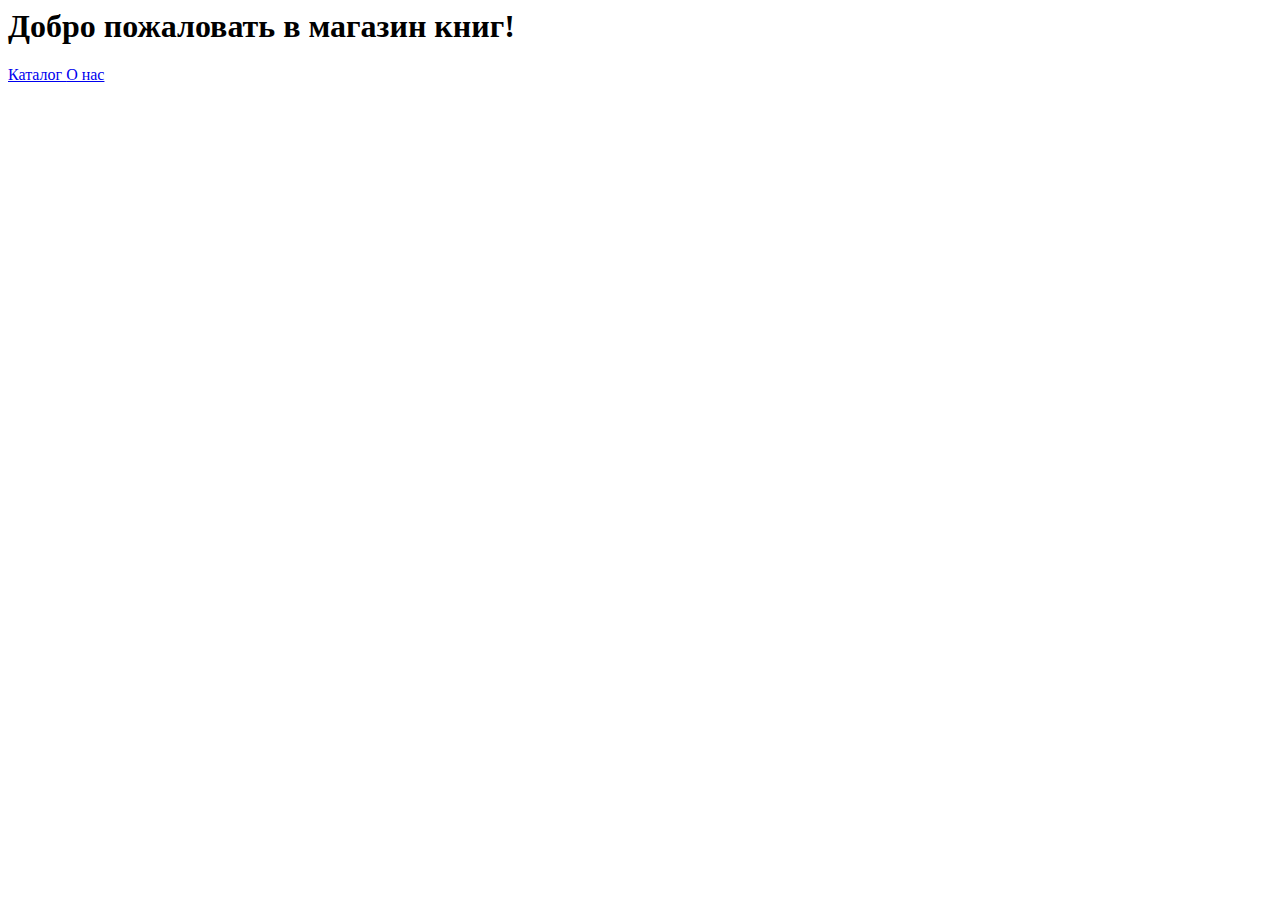
==== index.html @ 381099a1 "Update index.html" ====
<! DOCTYPE html>
<html lang = "en">
<head>
    <meta charset = "UTF-8">
    <title> Магазин книг </title>
</head>
<body>
    <h1> Добро пожаловать в магазин книг! </h1>
    <a href="catalog.html"> Каталог  </a> 
    <a href="map.html">  О нас </a>
</body>
</html>
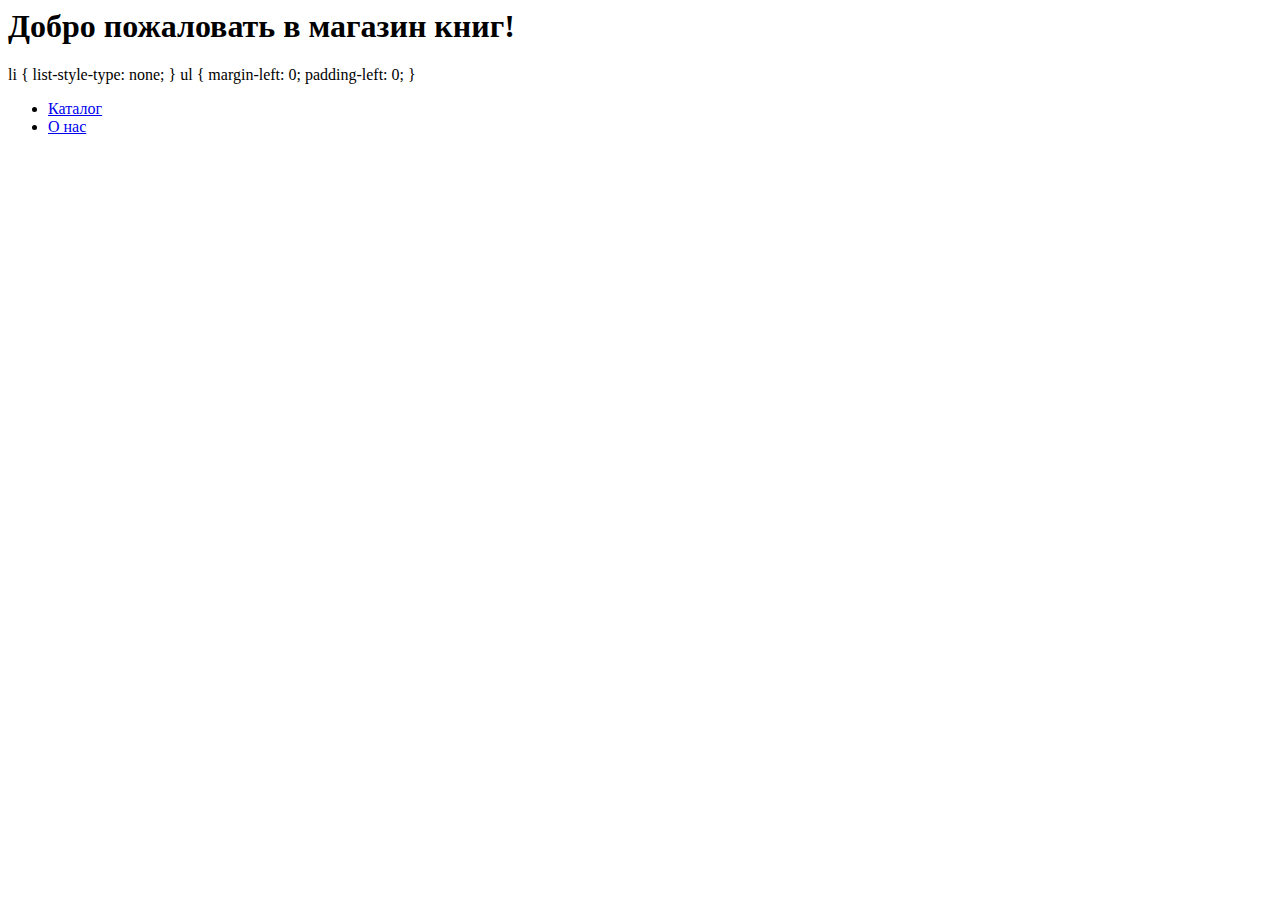
==== commit 67cff879: "Update index.html" ====
--- a/index.html
+++ b/index.html
@@ -6,7 +6,16 @@
 </head>
 <body>
     <h1> Добро пожаловать в магазин книг! </h1>
-    <a href="catalog.html"> Каталог  </a> 
-    <a href="map.html">  О нас </a>
+    li {
+    list-style-type: none;
+   }
+   ul {
+    margin-left: 0;
+    padding-left: 0;
+   }
+    <ul>
+    <li> <a href="catalog.html"> Каталог  </a> </li>
+    <li> <a href="map.html">  О нас </a> </li>
+    </ul>
 </body>
 </html>
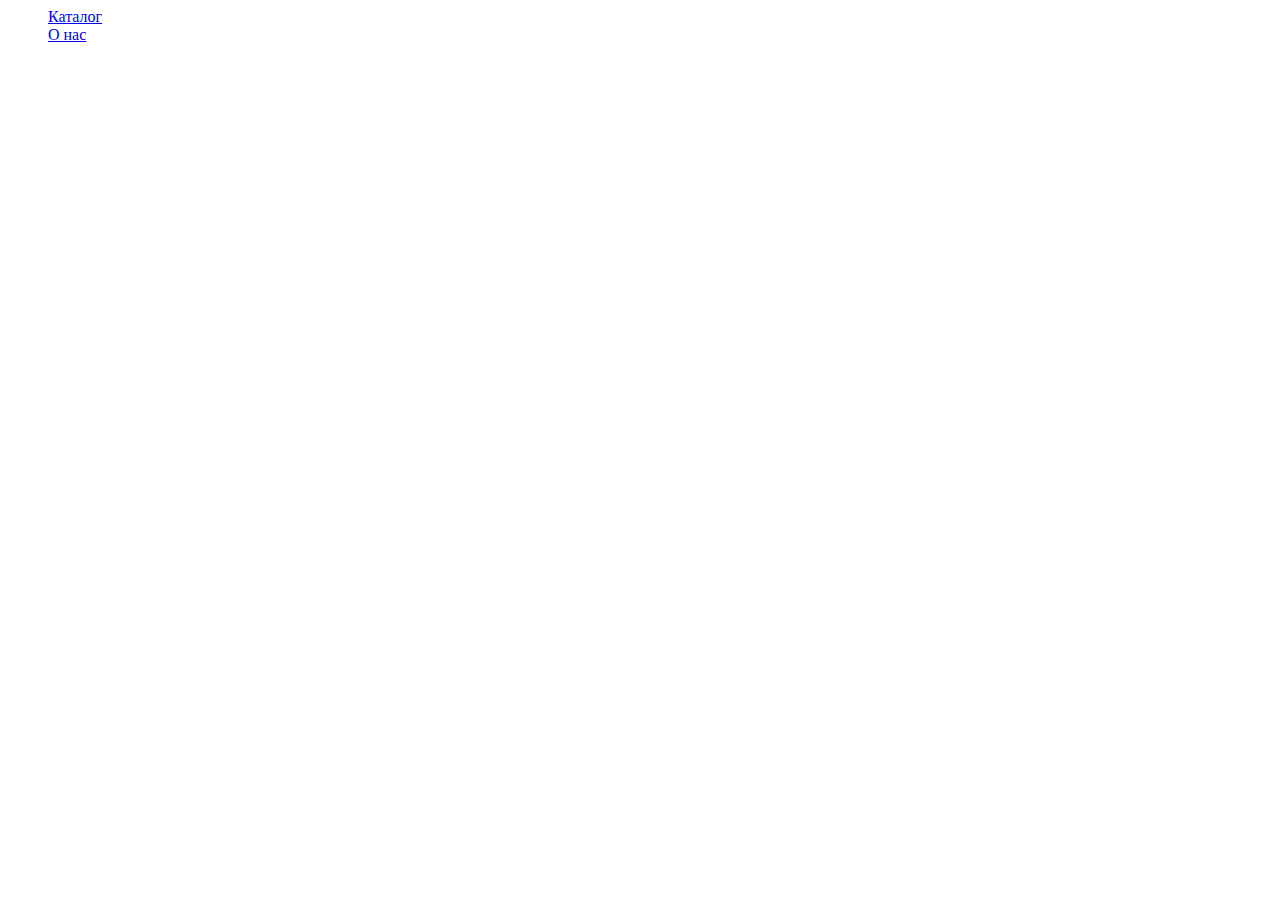
==== commit 80e388d2: "Update index.html" ====
--- a/index.html
+++ b/index.html
@@ -4,15 +4,16 @@
     <meta charset = "UTF-8">
     <title> Магазин книг </title>
 </head>
-<body>
-    <h1> Добро пожаловать в магазин книг! </h1>
-    li {
+<style>
+   li {
     list-style-type: none;
    }
    ul {
-    margin-left: 0;
-    padding-left: 0;
+    margin-right: 0;
+    padding-right: 0;
    }
+</style>
+<body>
     <ul>
     <li> <a href="catalog.html"> Каталог  </a> </li>
     <li> <a href="map.html">  О нас </a> </li>
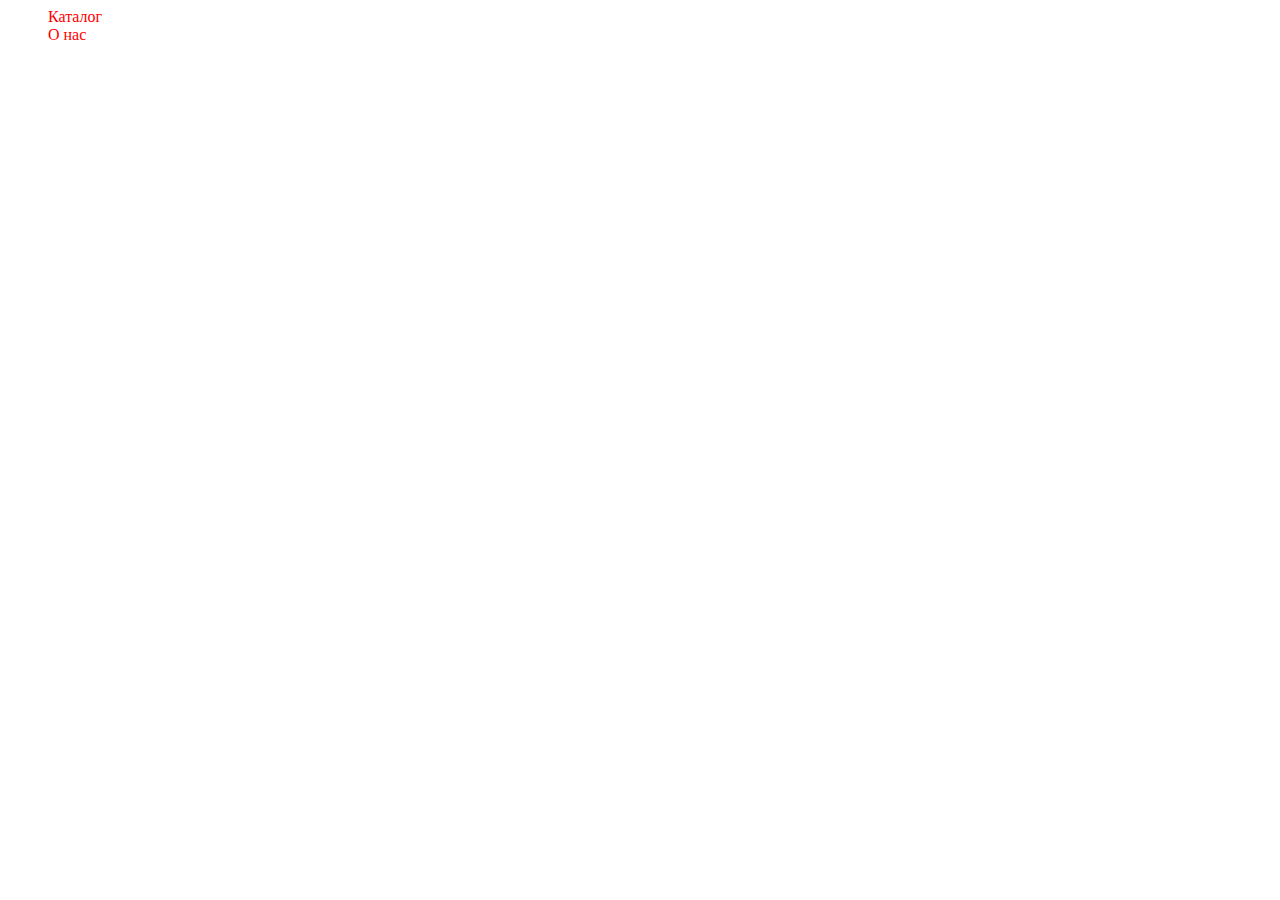
==== commit fcdc0c27: "Update index.html" ====
--- a/index.html
+++ b/index.html
@@ -15,8 +15,8 @@
 </style>
 <body>
     <ul>
-    <li> <a href="catalog.html"> Каталог  </a> </li>
-    <li> <a href="map.html">  О нас </a> </li>
+    <li> <a href="catalog.html" style="color:#FF0000; text-decoration:none">Каталог</a> </li>
+    <li> <a href="map.html" style="color:#FF0000; text-decoration:none">О нас</a> </li>
     </ul>
 </body>
 </html>
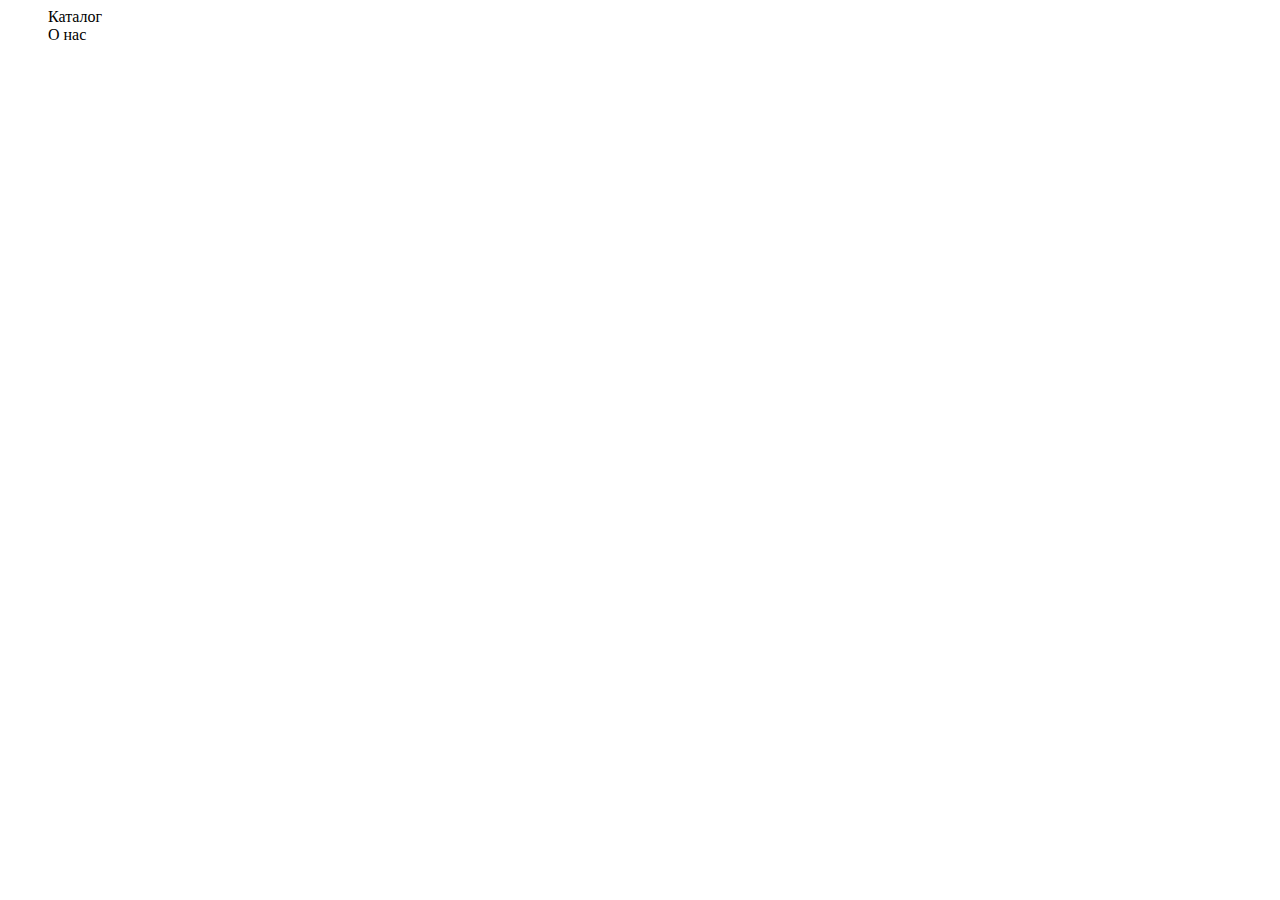
==== commit 39c929aa: "Update index.html" ====
--- a/index.html
+++ b/index.html
@@ -15,8 +15,8 @@
 </style>
 <body>
     <ul>
-    <li> <a href="catalog.html" style="color:#FF0000; text-decoration:none">Каталог</a> </li>
-    <li> <a href="map.html" style="color:#FF0000; text-decoration:none">О нас</a> </li>
+    <li> <a href="catalog.html" style="color:#000000; text-decoration:none">Каталог</a> </li>
+    <li> <a href="map.html" style="color:#000000; text-decoration:none">О нас</a> </li>
     </ul>
 </body>
 </html>
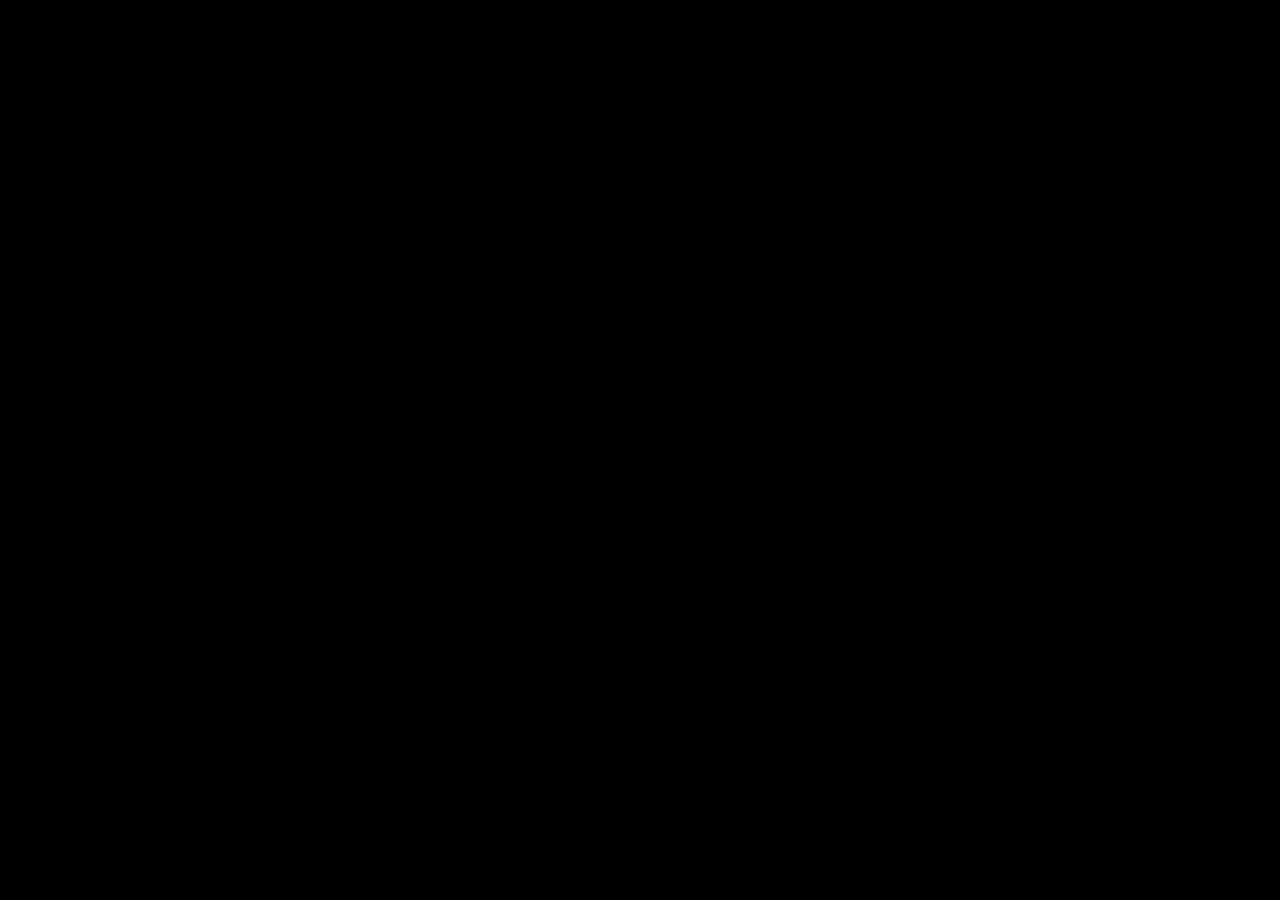
==== commit 5d745f09: "Update index.html" ====
--- a/index.html
+++ b/index.html
@@ -12,6 +12,12 @@
     margin-right: 0;
     padding-right: 0;
    }
+   body {
+		background: #000 url(https://catherineasquithgallery.com/uploads/posts/2021-02/1614379087_57-p-fon-dlya-prezentatsii-knigi-svetlii-62.jpg); /* Фоновый цвет и фоновый рисунок*/
+		color: #fff; /*Цвет текста на странице*/
+		background-attachment: fixed; /* Фон страницы фиксируется */
+		background-repeat: repeat-x; /* Изображение повторяется по горизонтали */
+	}
 </style>
 <body>
     <ul>
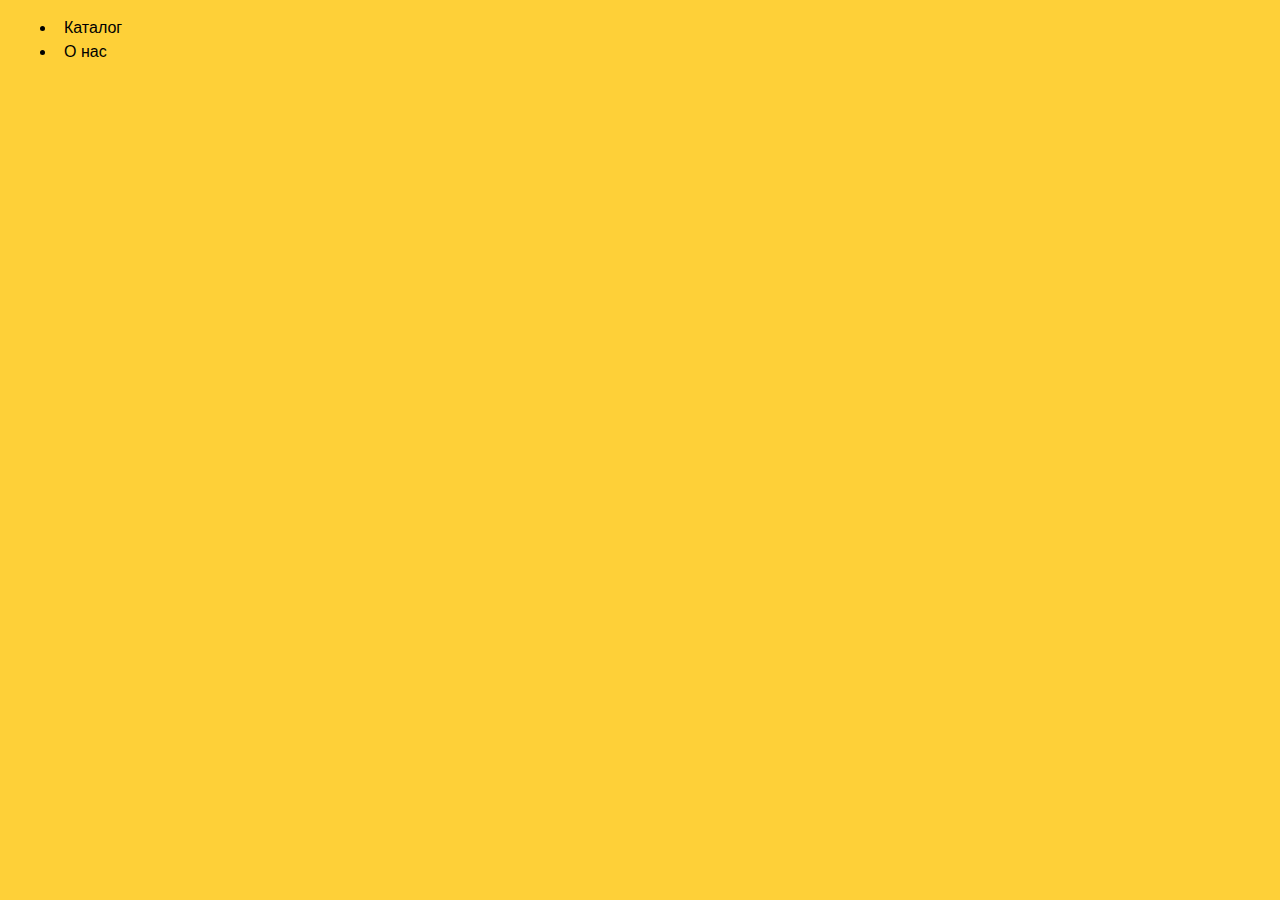
==== commit 3d750f3b: "Update index.html" ====
--- a/index.html
+++ b/index.html
@@ -3,22 +3,8 @@
 <head>
     <meta charset = "UTF-8">
     <title> Магазин книг </title>
+	<link rel="stylesheet" type="text/css" href="style.css">
 </head>
-<style>
-   li {
-    list-style-type: none;
-   }
-   ul {
-    margin-right: 0;
-    padding-right: 0;
-   }
-   body {
-		background: #000 url(https://catherineasquithgallery.com/uploads/posts/2021-02/1614379087_57-p-fon-dlya-prezentatsii-knigi-svetlii-62.jpg); /* Фоновый цвет и фоновый рисунок*/
-		color: #fff; /*Цвет текста на странице*/
-		background-attachment: fixed; /* Фон страницы фиксируется */
-		background-repeat: repeat-x; /* Изображение повторяется по горизонтали */
-	}
-</style>
 <body>
     <ul>
     <li> <a href="catalog.html" style="color:#000000; text-decoration:none">Каталог</a> </li>
--- a/style.css
+++ b/style.css
@@ -0,0 +1,27 @@
+body {
+    background: #000 url(https://catherineasquithgallery.com/uploads/posts/2021-02/1614379087_57-p-fon-dlya-prezentatsii-knigi-svetlii-62.jpg);
+    font-family: "DM Sans", sans-serif;
+    line-height: 1.5;
+    padding: 0.5rem 0.5rem;
+    background-color: #fed038;
+}
+
+
+.header {
+    background-color: white;
+    padding: 0.5em;
+    border-radius: 0.5em;
+}
+
+a {
+    text-decoration: none;
+    color: black;
+    padding: 0.5em;
+}
+
+ul.without_dots {
+    list-style-type: none;
+}
+
+image:hover {
+    outline: solid black 1px;
